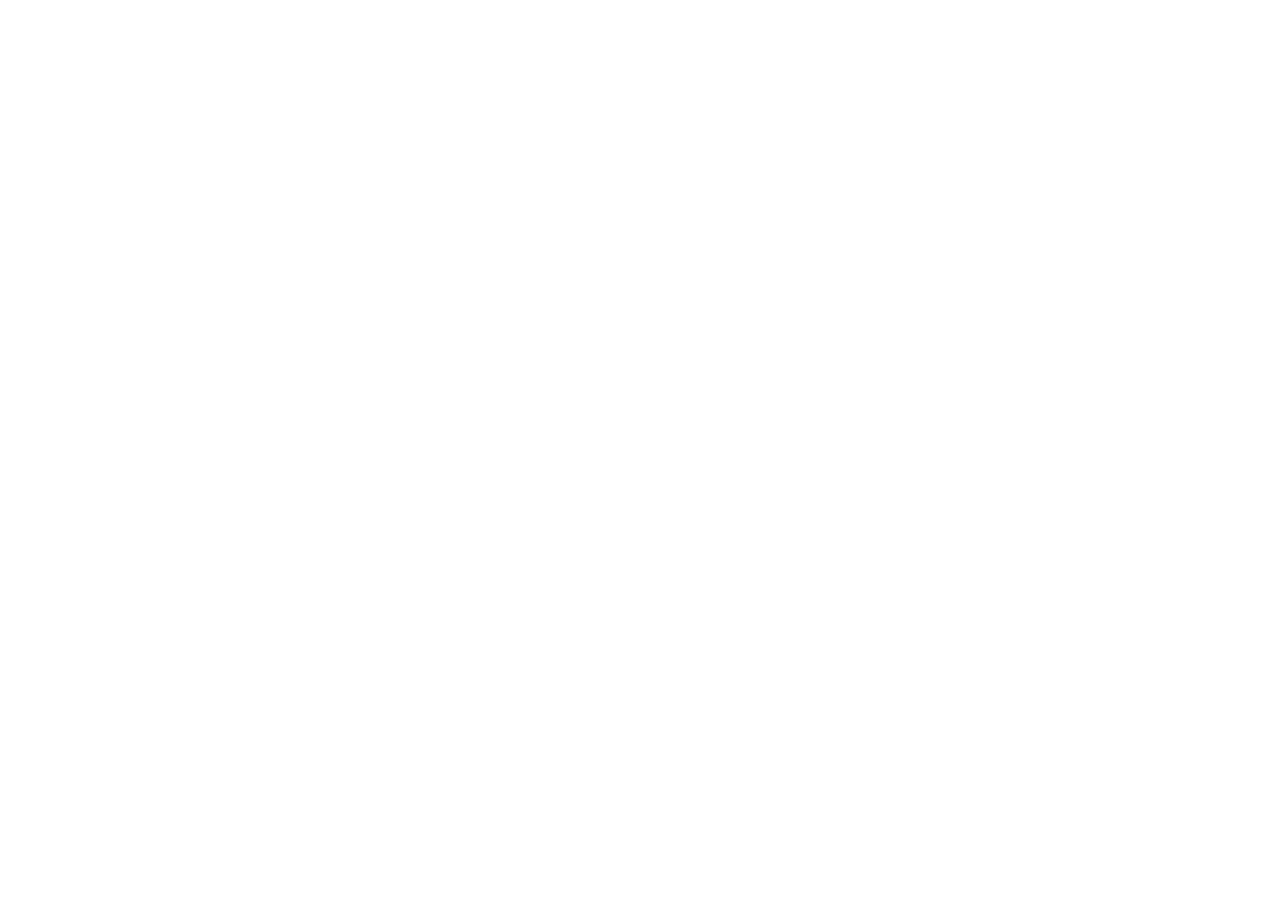
==== index.html @ 278e4719 "My git commit" ====
<!DOCTYPE html>
<html lang="en">
  <head>
    <meta charset="UTF-8" />
    <meta http-equiv="X-UA-Compatible" content="IE=edge" />
    <meta name="viewport" content="width=device-width, initial-scale=1.0" />
    <title>my first Github Repo</title>
  </head>
  
  <body></body>
</html>
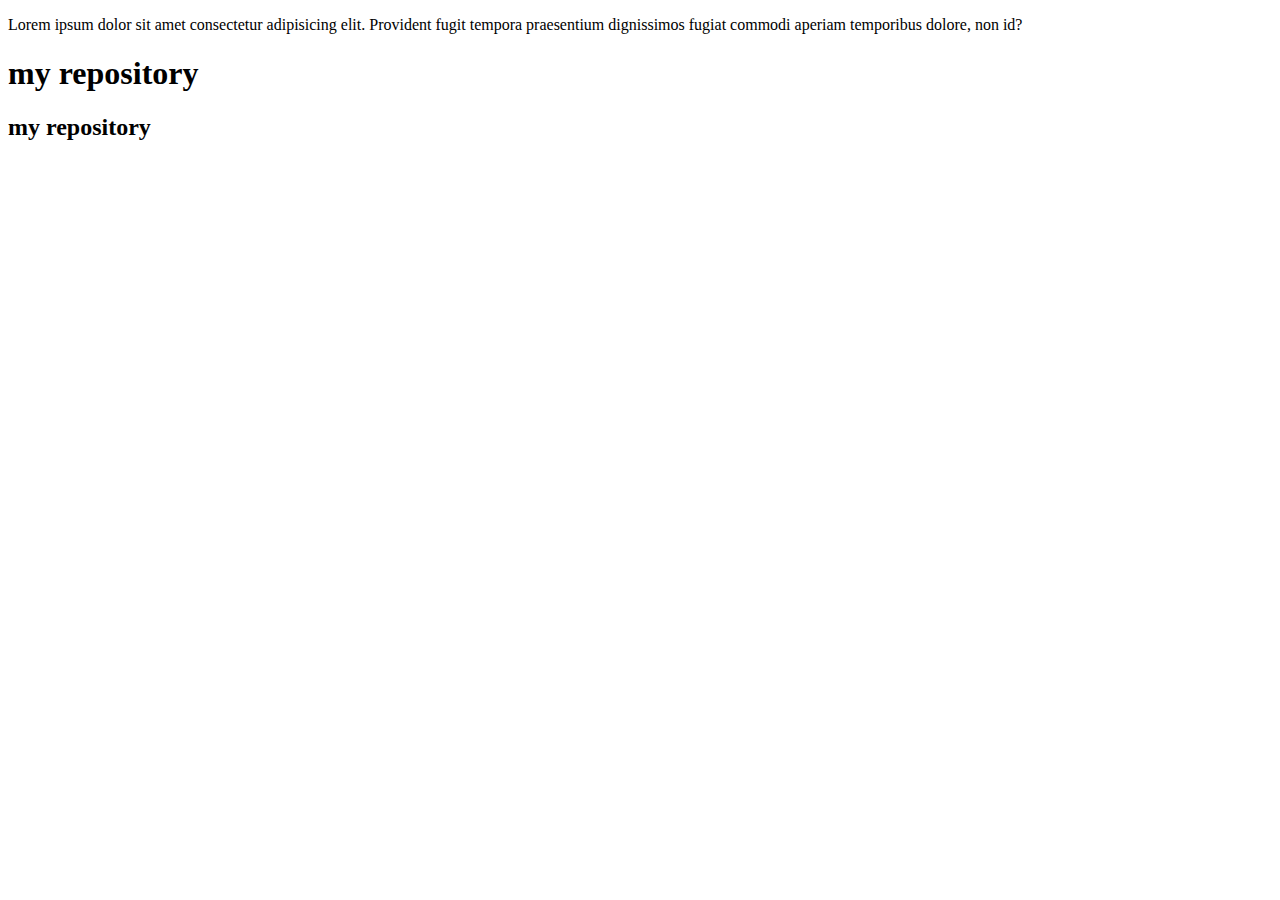
==== commit 2f512f6a: "added header" ====
--- a/index.html
+++ b/index.html
@@ -6,6 +6,14 @@
     <meta name="viewport" content="width=device-width, initial-scale=1.0" />
     <title>my first Github Repo</title>
   </head>
-  
-  <body></body>
+
+  <body>
+    <p>
+      Lorem ipsum dolor sit amet consectetur adipisicing elit. Provident fugit
+      tempora praesentium dignissimos fugiat commodi aperiam temporibus dolore,
+      non id?
+    </p>
+    <h1>my repository</h1>
+    <h2>my repository</h2>
+  </body>
 </html>
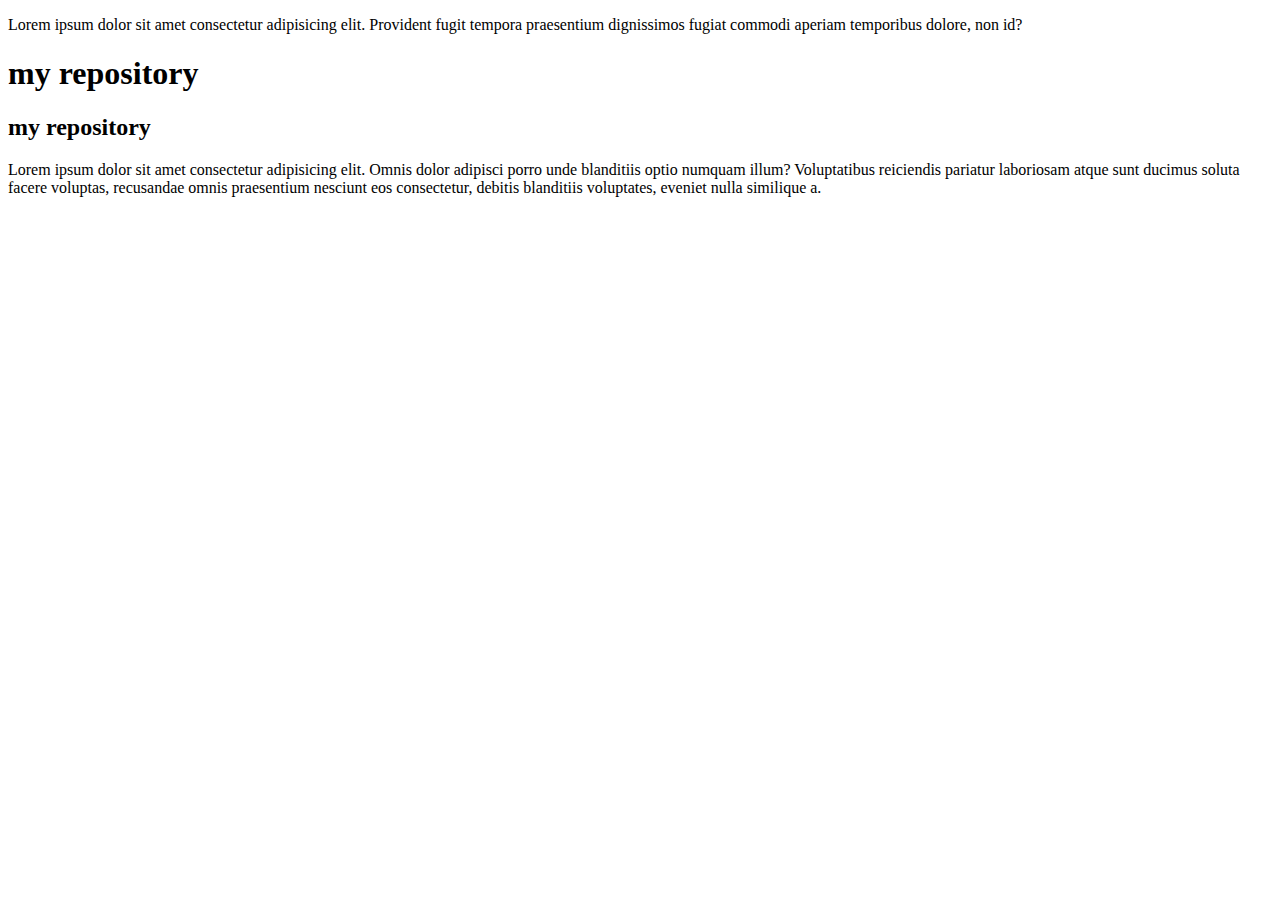
==== commit cc0d09e7: "styles" ====
--- a/index.html
+++ b/index.html
@@ -5,6 +5,7 @@
     <meta http-equiv="X-UA-Compatible" content="IE=edge" />
     <meta name="viewport" content="width=device-width, initial-scale=1.0" />
     <title>my first Github Repo</title>
+    <link rel="stylesheet" href="main.css" />
   </head>
 
   <body>
@@ -15,5 +16,12 @@
     </p>
     <h1>my repository</h1>
     <h2>my repository</h2>
+    <p>
+      Lorem ipsum dolor sit amet consectetur adipisicing elit. Omnis dolor
+      adipisci porro unde blanditiis optio numquam illum? Voluptatibus
+      reiciendis pariatur laboriosam atque sunt ducimus soluta facere voluptas,
+      recusandae omnis praesentium nesciunt eos consectetur, debitis blanditiis
+      voluptates, eveniet nulla similique a.
+    </p>
   </body>
 </html>
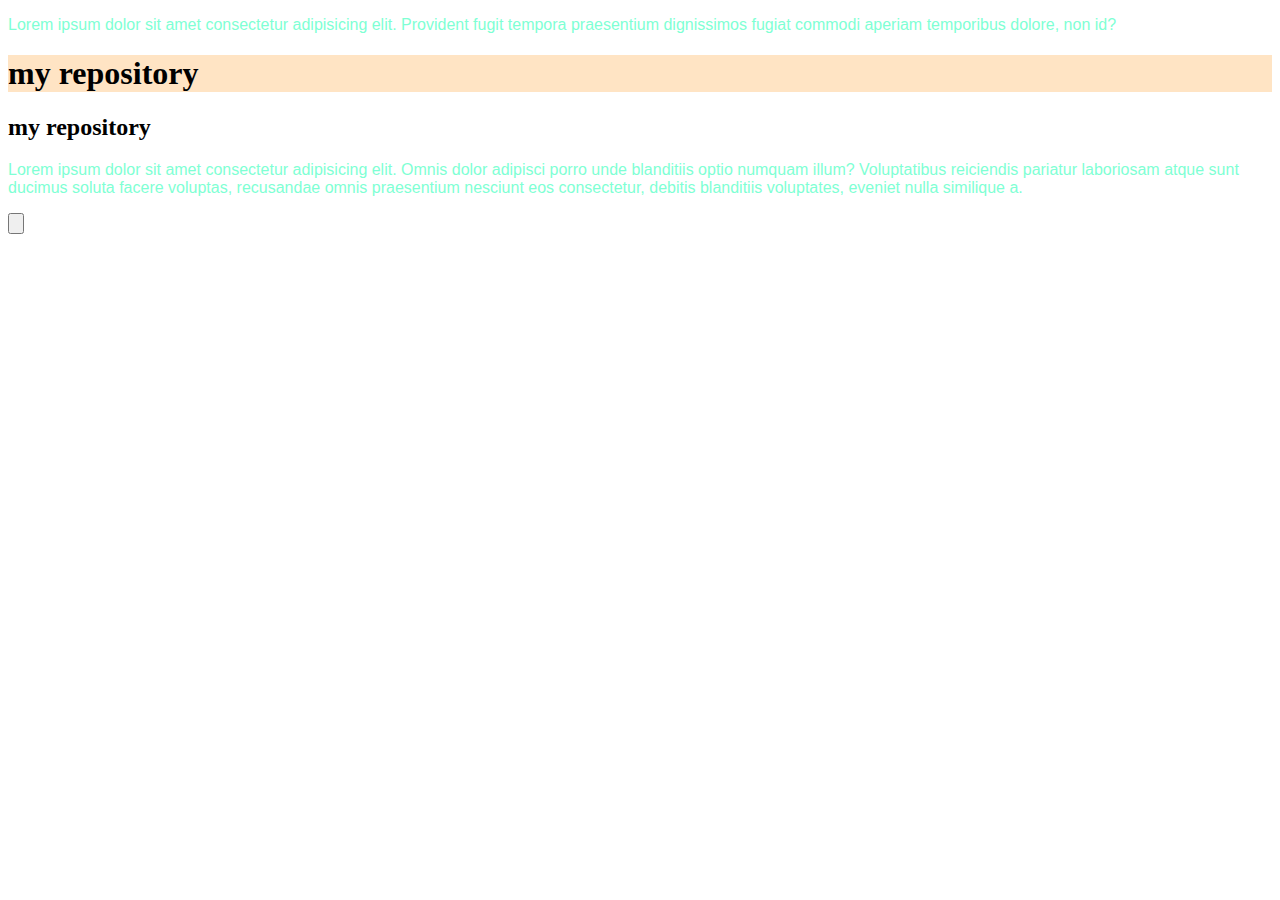
==== commit df9e6538: "addedd" ====
--- a/index.html
+++ b/index.html
@@ -23,5 +23,8 @@
       recusandae omnis praesentium nesciunt eos consectetur, debitis blanditiis
       voluptates, eveniet nulla similique a.
     </p>
+    <form action="">
+      <input type="button" value="">
+    </form>
   </body>
 </html>
--- a/main.css
+++ b/main.css
@@ -0,0 +1,7 @@
+p{
+    color: aquamarine;
+    font-family: 'Gill Sans', 'Gill Sans MT', Calibri, 'Trebuchet MS', sans-serif;
+}
+h1{
+    background-color: bisque;
+}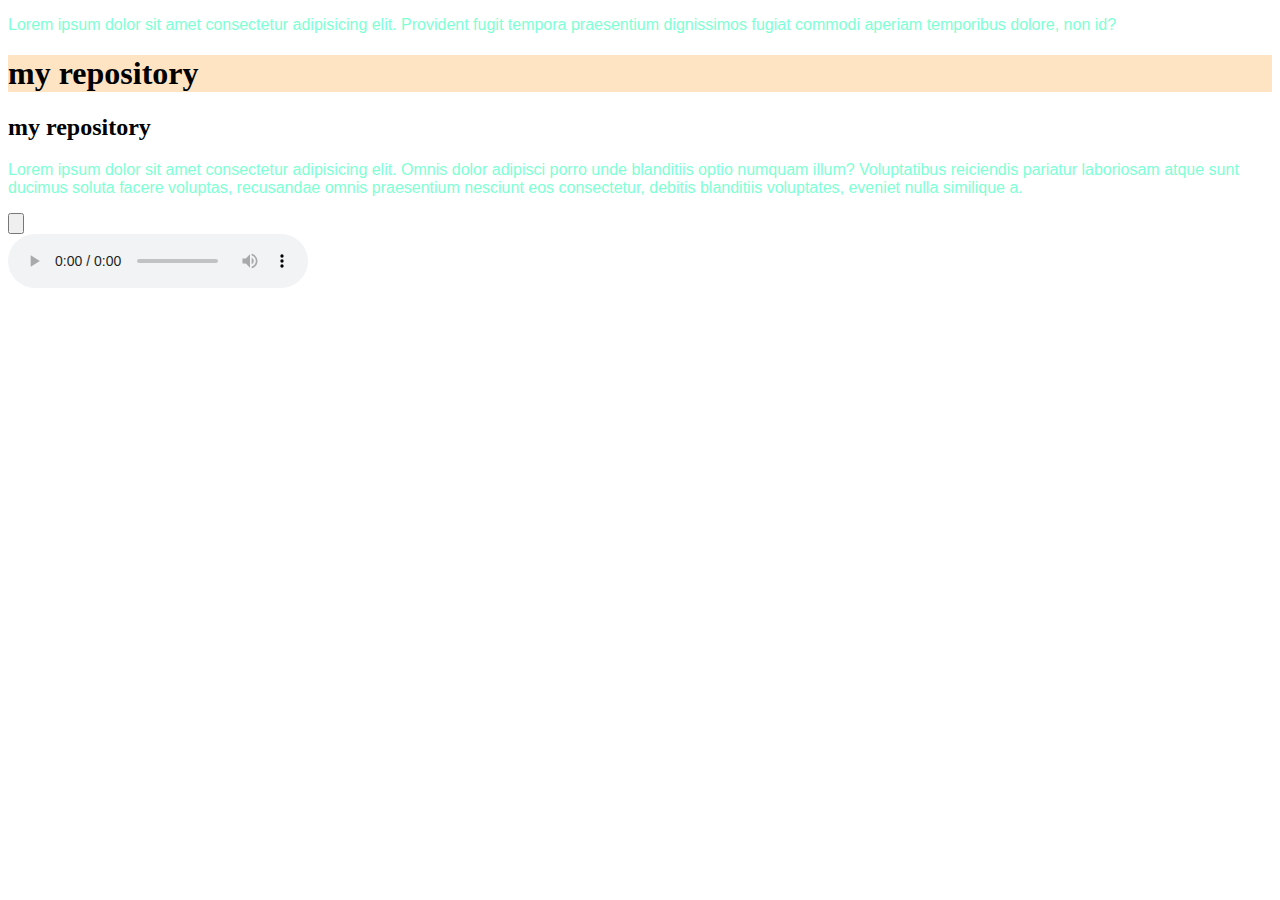
==== commit 7a13d8b1: "non semantic" ====
--- a/index.html
+++ b/index.html
@@ -24,7 +24,8 @@
       voluptates, eveniet nulla similique a.
     </p>
     <form action="">
-      <input type="button" value="">
+      <input type="button" value="" />
     </form>
+    <audio src="" controls></audio>
   </body>
 </html>
